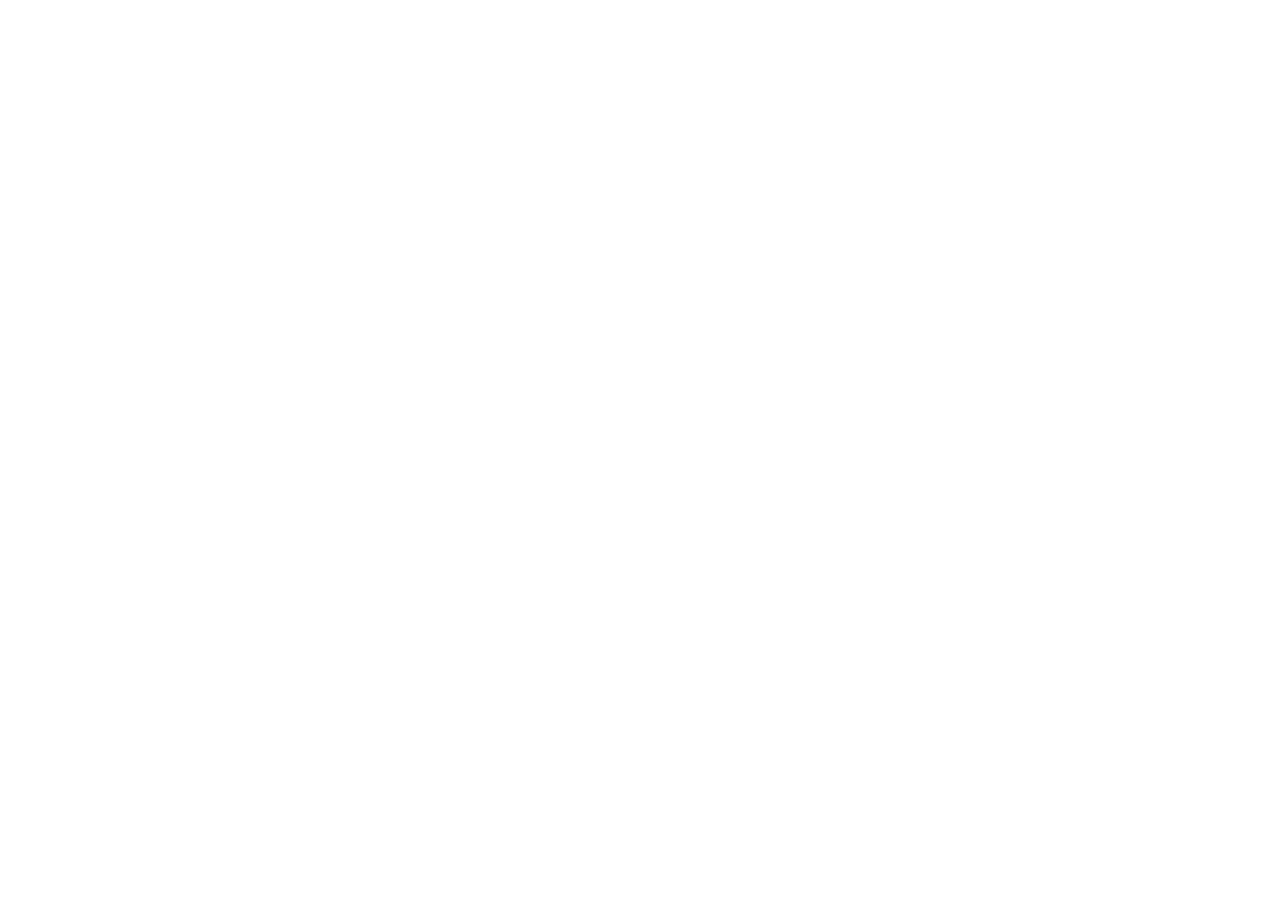
==== index.html @ 3e3db19d "Deploying to gh-pages from @ dkaliazin/goit-js-hw-11@2d9d0fde23b83710b0879f77a948808a4c9a9c75 🚀" ====
<!DOCTYPE html>
<html lang="en">
  <head>
    <meta charset="UTF-8" />
    <link rel="icon" type="image/svg+xml" href="/vanilla-app-template/favicon.svg" />
    <meta name="viewport" content="width=device-width, initial-scale=1.0" />
    <title>Vanilla App Template</title>
    
    <script type="module" crossorigin src="/vanilla-app-template/commonHelpers.js"></script>
    <link rel="stylesheet" href="/vanilla-app-template/assets/index-10c40100.css">
  </head>
  <body>
    
  </body>
</html>
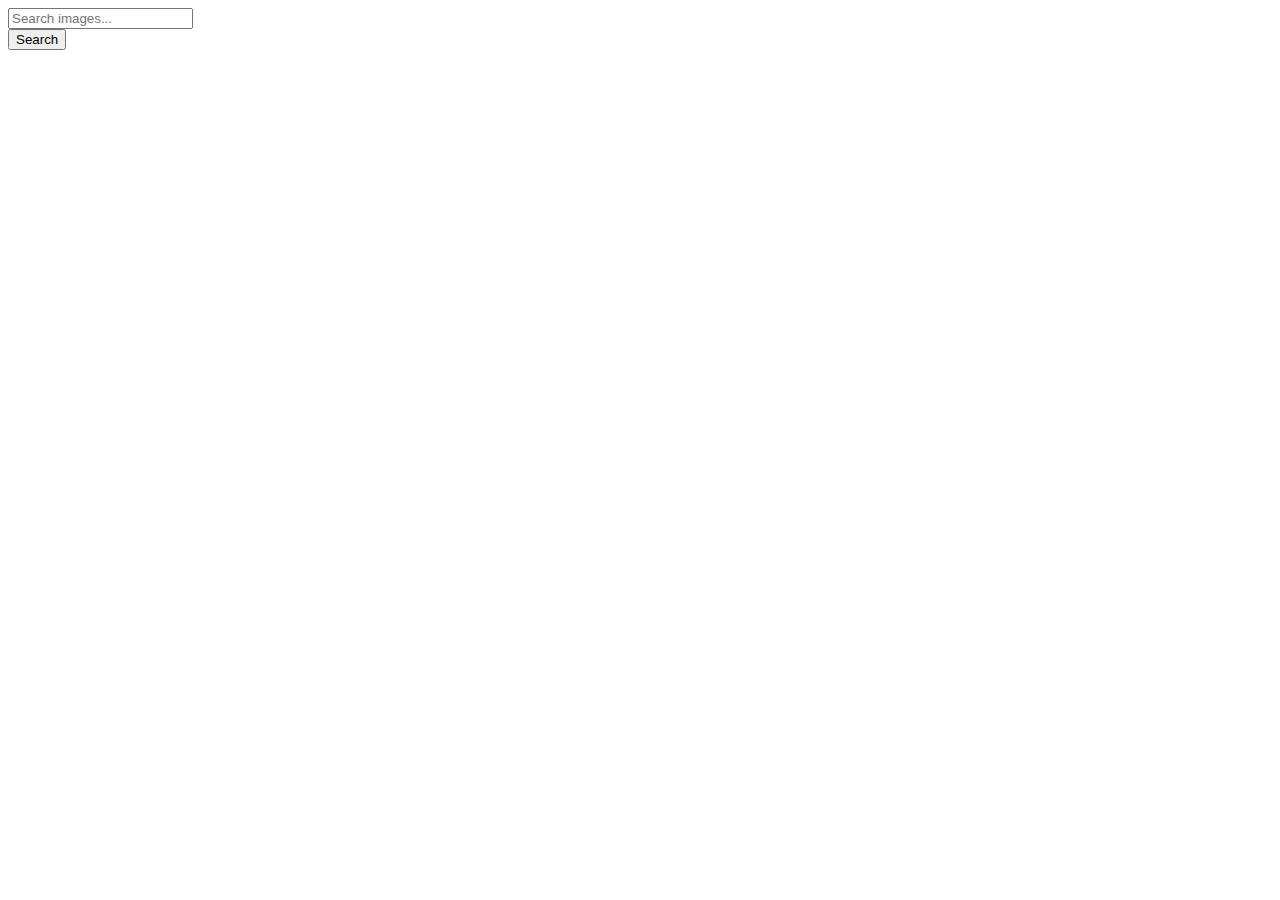
==== commit 79c5a1f7: "Deploying to gh-pages from @ dkaliazin/goit-js-hw-11@5d4d3e7d37ca72f28319ced8c07a82ba7901c83d 🚀" ====
--- a/index.html
+++ b/index.html
@@ -2,14 +2,34 @@
 <html lang="en">
   <head>
     <meta charset="UTF-8" />
-    <link rel="icon" type="image/svg+xml" href="/vanilla-app-template/favicon.svg" />
     <meta name="viewport" content="width=device-width, initial-scale=1.0" />
-    <title>Vanilla App Template</title>
+    <title>goit-js-hw-11</title>
     
-    <script type="module" crossorigin src="/vanilla-app-template/commonHelpers.js"></script>
-    <link rel="stylesheet" href="/vanilla-app-template/assets/index-10c40100.css">
+    <link
+      rel="stylesheet"
+      href="https://cdnjs.cloudflare.com/ajax/libs/modern-normalize/2.0.0/modern-normalize.min.css"
+      integrity="sha512-4xo8blKMVCiXpTaLzQSLSw3KFOVPWhm/TRtuPVc4WG6kUgjH6J03IBuG7JZPkcWMxJ5huwaBpOpnwYElP/m6wg=="
+      crossorigin="anonymous"
+      referrerpolicy="no-referrer"
+    />
+    <script type="module" crossorigin src="/goit-js-hw-11/commonHelpers.js"></script>
+    <link rel="stylesheet" href="/goit-js-hw-11/assets/index-10c40100.css">
   </head>
   <body>
+    <form>
+      <div class="">
+        <input
+          type="text"
+          class="input"
+          placeholder="Search images..."
+          name="searchKeyword"
+        />
+      </div>
+      <button type="submit" class="img-btn">Search</button>
+    </form>
+
+    <ul class="gallery"></ul>
+    <span class="loader position is-hidden"></span>
     
   </body>
 </html>
